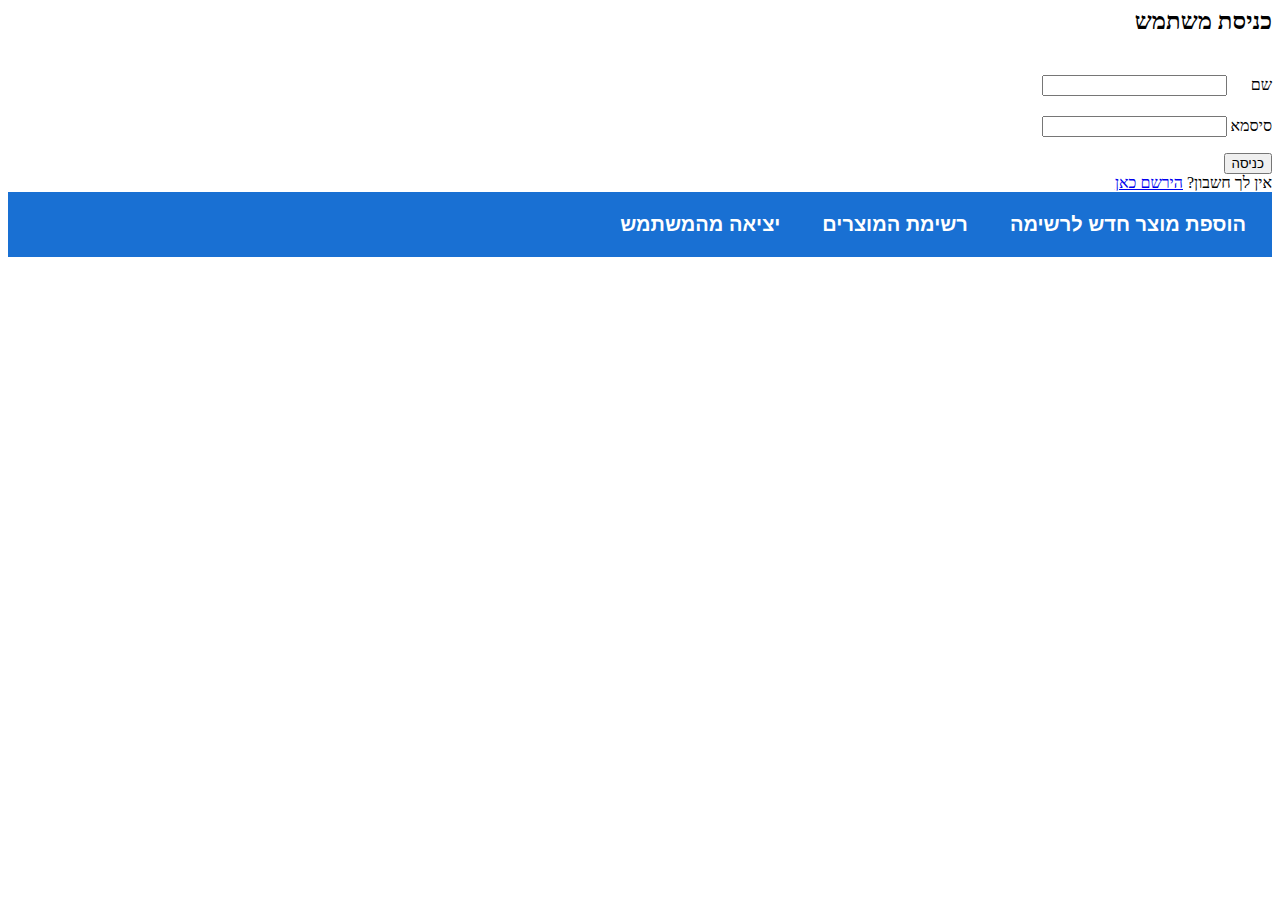
==== index.html @ bd005d29 "second commit" ====
<script src="./spa.js"></script>
<script src="./Communication/network.js"></script>
<script src="./login/login.js"></script>
<script src="./models/user.model.js"></script>
<script src="./register/register.js"></script>
<script src="./Communication/DB.js"></script>

<script src="./Communication/server.js"></script>

<html lang="en" dir="rtl">

<head>
    <meta charset="UTF-8">
    <meta http-equiv="X-UA-Compatible" content="IE=edge">
    <meta name="viewport" content="width=device-width, initial-scale=1.0">
    <title>Document</title>
    <link rel="stylesheet" href="./css/project.css">
</head>

<body>
    <div  class="page active">


        <h2>כניסת משתמש</h2>
        <form>
            <lable>שם</lable>
            <input id="nameLogIn" type="text" />
            <br>
            <lable>סיסמא</lable>
            <input id="passwordLogIn" type="password" />
            <div id="alart"></div>
        </form>
        <button onclick="onSubmit()" id="submitLogIn" data-target="productList" class="navigation-btn">כניסה</button>
        <div>
            <label>אין לך חשבון?</label>
            <a href="#signUp" id="submitMoveToSignUp" data-target="signUp" class="navigation-btn"> הירשם כאן
            </a>
        </div>
    </div>


    <div data-current="signUp" class="page">
        <h2>יצירת משתמש חדש</h2>
        <form>
            <lable>שם פרטי</lable>
            <input name="userName" type="text" />
            <lable>סיסמא</lable>
            <input name="userPassword" type="password" />
            <lable>מייל</lable>
            <input name="userEmail" type="email" />
        </form>
        <button  data-target="pageList" class="navigation-btn-" onclick="SignUP()">הרשמה</button>
    </div>


    <div data-current="pageList" class="page">
        <h2> רשימת הקניות שלי</h2>
    </div>
    <div data-current="newProduct" class="page">
        <h2>הכנס פרטי מוצר</h2>
        <form>
            <label>שם מוצר</label>
            <input id="prudactName" type="text">
            <label>שם החברה </label>
            <input id="prudactCompany" type="text">
            <label>כמות</label>
            <input id="amount" type="text">
        </form>
        <button id="submitProduct">הוספת המוצר לרשימה</button>
    </div>
    <div data-current="productList" class="page">
        <form>
            <h3>שם המוצר</h3>
            <div id="productNameTitle"></div>
            <label>כמות </label>
            <input id="prudactAmount" type="text">
            <label>שם החברה </label>
            <input id="prudactCompany" type="text">
        </form>
        <button id="clearProduct" class="navigation-btn">מחיקת המוצר</button>
        <button id="putProduct" class="navigation-btn">עדכון המוצר</button>
    </div>
    <div id="general">
        <button id="addProduct" data-target="newProduct" class="navigation-btn">הוספת מוצר חדש לרשימה</button>
        <button id="listProduct" data-target="productList" class="navigation-btn">רשימת המוצרים</button>
        <button id="logOut" data-target="logIn" class="navigation-btn" ב>יציאה מהמשתמש</button>
    </div>

</body>
---- css/project.css ----
#general{
    display: flex;
    /* justify-content: space-around; */
    font-size: 30px;
    background-color: rgb(25, 112, 211);
    padding: 20px;
    margin: 0;
}
#logIn{
    background-color: rgb(124, 173, 236);
    color: rgb(25, 112, 211);
    width: 25%;
    height: 300px;
    padding: 40px;
    border-radius: 10px;
    margin: 50px;

}
.page{
    display: none;
    /* min-height: 100%; */
    /* position: fixed; */
}
.active{
    display: block;
}
#general button{
    border:none;
    color: white;
    font-size: 20px;
    font-weight: bold;
    background-color:rgb(25, 112, 211);  
    margin-left: 30px;
}
#nameLogIn ,passwordLogIn{
margin: 20px;
}
#logIn h2{
    font-size: x-large;
}
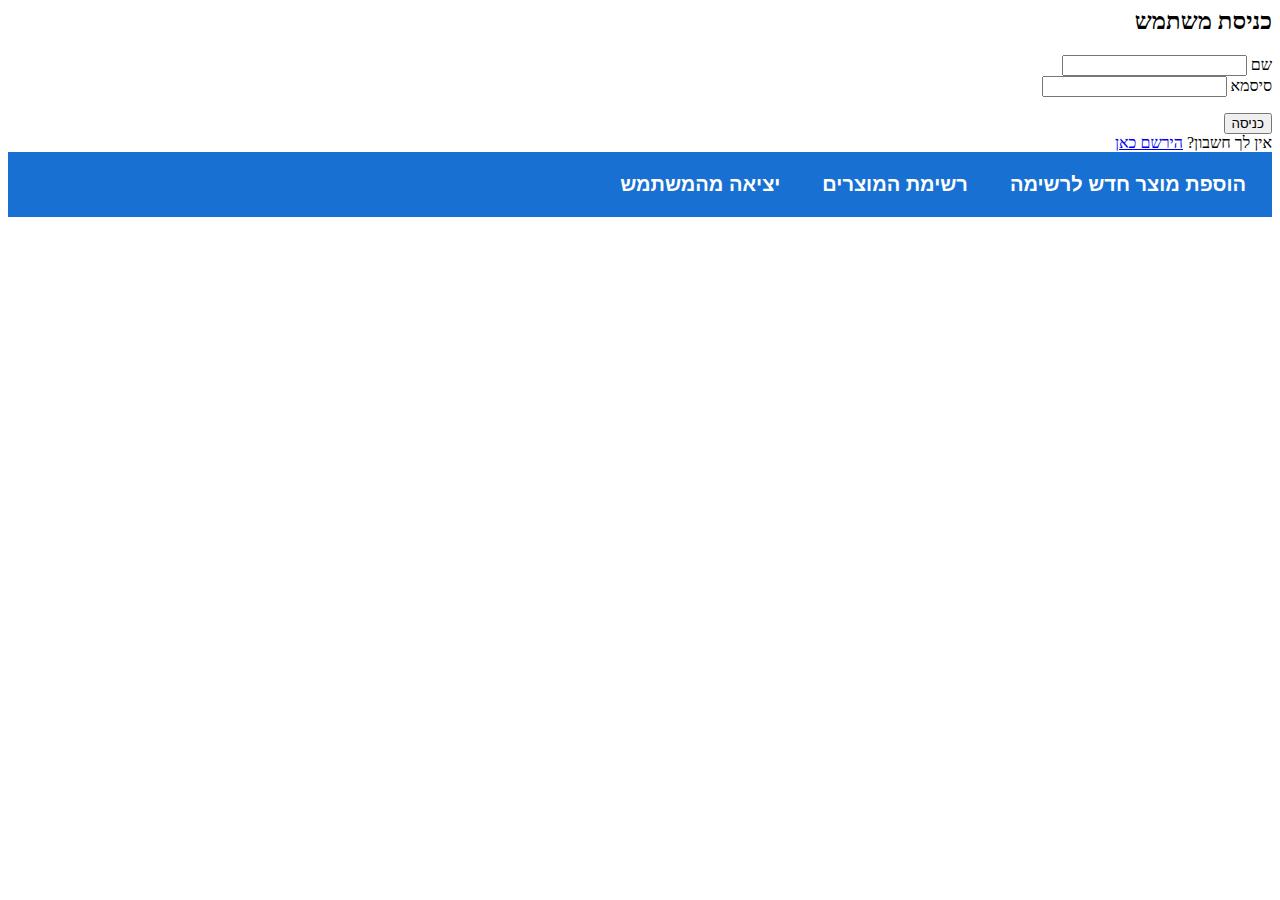
==== commit df851256: "third commit" ====
--- a/index.html
+++ b/index.html
@@ -1,9 +1,11 @@
 <script src="./spa.js"></script>
+<script src="./Communication/DB.js"></script>
+
 <script src="./Communication/network.js"></script>
 <script src="./login/login.js"></script>
 <script src="./models/user.model.js"></script>
 <script src="./register/register.js"></script>
-<script src="./Communication/DB.js"></script>
+
 
 <script src="./Communication/server.js"></script>
 
@@ -18,19 +20,19 @@
 </head>
 
 <body>
-    <div  class="page active">
+    <div class="page active">
 
 
         <h2>כניסת משתמש</h2>
         <form>
             <lable>שם</lable>
-            <input id="nameLogIn" type="text" />
+            <input name="userName" type="text" />
             <br>
             <lable>סיסמא</lable>
-            <input id="passwordLogIn" type="password" />
+            <input name="userPassword" type="password" />
             <div id="alart"></div>
         </form>
-        <button onclick="onSubmit()" id="submitLogIn" data-target="productList" class="navigation-btn">כניסה</button>
+        <button onclick="onSubmit()" id="submitLogIn" data-target="productList" class="navigation-btn-">כניסה</button>
         <div>
             <label>אין לך חשבון?</label>
             <a href="#signUp" id="submitMoveToSignUp" data-target="signUp" class="navigation-btn"> הירשם כאן
@@ -49,7 +51,7 @@
             <lable>מייל</lable>
             <input name="userEmail" type="email" />
         </form>
-        <button  data-target="pageList" class="navigation-btn-" onclick="SignUP()">הרשמה</button>
+        <button data-target="pageList" class="navigation-btn-" onclick="SignUP()">הרשמה</button>
     </div>
 
 
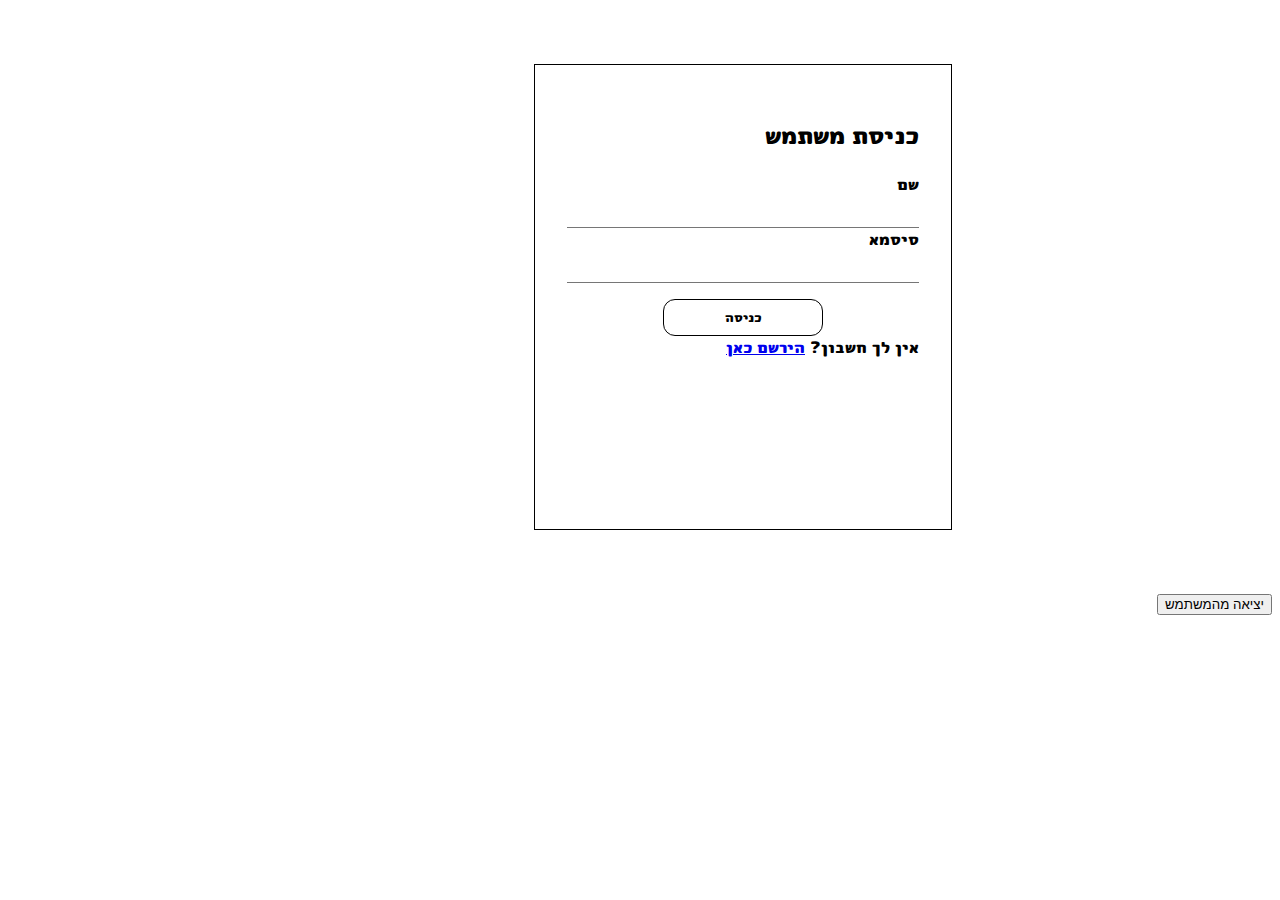
==== commit 72138c47: "fourth" ====
--- a/index.html
+++ b/index.html
@@ -1,12 +1,12 @@
 <script src="./spa.js"></script>
 <script src="./Communication/DB.js"></script>
 
-<script src="./Communication/network.js"></script>
+<script src="./Communication/FXMLHttpRequest.js"></script>
 <script src="./login/login.js"></script>
 <script src="./models/user.model.js"></script>
+<script src="./models/product.model.js"></script>
 <script src="./register/register.js"></script>
-
-
+<script src="./products/products.js"></script>
 <script src="./Communication/server.js"></script>
 
 <html lang="en" dir="rtl">
@@ -20,30 +20,32 @@
 </head>
 
 <body>
-    <div class="page active">
+    <div class="page active wrapper-card">
 
+        <div>
+            <h2>כניסת משתמש</h2>
+            <form class="flex-col">
+                <lable>שם</lable>
+                <input name="userName" type="text" />
 
-        <h2>כניסת משתמש</h2>
-        <form>
-            <lable>שם</lable>
-            <input name="userName" type="text" />
-            <br>
-            <lable>סיסמא</lable>
-            <input name="userPassword" type="password" />
-            <div id="alart"></div>
-        </form>
-        <button onclick="onSubmit()" id="submitLogIn" data-target="productList" class="navigation-btn-">כניסה</button>
-        <div>
-            <label>אין לך חשבון?</label>
-            <a href="#signUp" id="submitMoveToSignUp" data-target="signUp" class="navigation-btn"> הירשם כאן
-            </a>
+                <lable>סיסמא</lable>
+                <input name="userPassword" type="password" />
+
+            </form>
+            <button onclick="onSubmit()" id="submitLogIn" data-target="productList"
+                class="navigation-btn- btn">כניסה</button>
+            <div>
+                <label>אין לך חשבון?</label>
+                <a href="#signUp" id="submitMoveToSignUp" data-target="signUp" class="navigation-btn"> הירשם כאן
+                </a>
+            </div>
         </div>
     </div>
 
 
-    <div data-current="signUp" class="page">
+    <div data-current="signUp" class="page wrapper-card">
         <h2>יצירת משתמש חדש</h2>
-        <form>
+        <form class="flex-col">
             <lable>שם פרטי</lable>
             <input name="userName" type="text" />
             <lable>סיסמא</lable>
@@ -51,41 +53,46 @@
             <lable>מייל</lable>
             <input name="userEmail" type="email" />
         </form>
-        <button data-target="pageList" class="navigation-btn-" onclick="SignUP()">הרשמה</button>
+        <button data-target="productList" onclick="SignUP()" class="btn">הרשמה</button>
     </div>
 
 
-    <div data-current="pageList" class="page">
+    <div data-current="productList" class="page">
         <h2> רשימת הקניות שלי</h2>
-    </div>
-    <div data-current="newProduct" class="page">
-        <h2>הכנס פרטי מוצר</h2>
-        <form>
-            <label>שם מוצר</label>
-            <input id="prudactName" type="text">
-            <label>שם החברה </label>
-            <input id="prudactCompany" type="text">
-            <label>כמות</label>
-            <input id="amount" type="text">
-        </form>
-        <button id="submitProduct">הוספת המוצר לרשימה</button>
-    </div>
-    <div data-current="productList" class="page">
-        <form>
-            <h3>שם המוצר</h3>
-            <div id="productNameTitle"></div>
-            <label>כמות </label>
-            <input id="prudactAmount" type="text">
-            <label>שם החברה </label>
-            <input id="prudactCompany" type="text">
-        </form>
+        <div class="card-list">
+            <form>
+                <h3>שם המוצר</h3>
+                <div id="productName"></div>
+                <label>כמות </label>
+                <input id="prudactAmount" type="text">
+                <label>שם החברה </label>
+                <input id="prudactCompany" type="text">
+            </form>
+        </div>
+        <button data-target="newProduct" class="navigation-btn">הוספת מוצר</button>
         <button id="clearProduct" class="navigation-btn">מחיקת המוצר</button>
         <button id="putProduct" class="navigation-btn">עדכון המוצר</button>
+        <div id="general">
+            <button id="addProduct" data-target="newProduct" class="navigation-btn">הוספת מוצר חדש לרשימה</button>
+            <button id="listProduct" data-target="productList" class="navigation-btn">רשימת המוצרים</button>
+        </div>
     </div>
-    <div id="general">
-        <button id="addProduct" data-target="newProduct" class="navigation-btn">הוספת מוצר חדש לרשימה</button>
-        <button id="listProduct" data-target="productList" class="navigation-btn">רשימת המוצרים</button>
+    <div data-current="newProduct" class="page wrapper-card">
+        <h2>הכנס פרטי מוצר</h2>
+        <form class="flex-col">
+            <label>שם מוצר</label>
+            <input name="productName" type="text">
+            <label>שם החברה </label>
+            <input name="productCompany" type="text">
+            <label>כמות</label>
+            <input name="productAmount" type="text">
+        </form>
+        <button onclick="addProduct()">הוספת המוצר לרשימה</button>
+    </div>
+    <nav>
         <button id="logOut" data-target="logIn" class="navigation-btn" ב>יציאה מהמשתמש</button>
-    </div>
+
+    </nav>
+
 
 </body>--- a/css/project.css
+++ b/css/project.css
@@ -1,4 +1,44 @@
-#general{
+body {
+    font-family: myFirstFont, sans-serif;
+    font-weight: 400;
+}
+@font-face {
+    font-family: myFirstFont;
+    src: url("./fonts/MPLUSRounded1c-Black.ttf");
+}
+.wrapper-card {
+    margin: 4rem 20rem;
+    border: 1px solid black;
+    min-height: 25rem;
+    max-width: 22rem;
+    padding: 2rem;
+}
+.flex-col {
+    display: flex;
+    flex-direction: column;
+}
+input,
+input:hover,
+input:focus {
+    outline: 0;
+
+    /* border: none; */
+    border-width: 0px 0px 1px 0px;
+    height: 2rem;
+}
+.btn {
+    background-color: white;
+    border: 1px solid black;
+    border-radius: 12px;
+    padding: 0.5rem;
+    width: 10rem;
+    font-family: "myFirstFont";
+    font-weight: bold;
+    margin: auto;
+    display: flex;
+    justify-content: center;
+}
+#general {
     display: flex;
     /* justify-content: space-around; */
     font-size: 30px;
@@ -6,7 +46,7 @@
     padding: 20px;
     margin: 0;
 }
-#logIn{
+#logIn {
     background-color: rgb(124, 173, 236);
     color: rgb(25, 112, 211);
     width: 25%;
@@ -14,27 +54,27 @@
     padding: 40px;
     border-radius: 10px;
     margin: 50px;
-
 }
-.page{
+.page {
     display: none;
     /* min-height: 100%; */
     /* position: fixed; */
 }
-.active{
+.active {
     display: block;
 }
-#general button{
-    border:none;
+#general button {
+    border: none;
     color: white;
     font-size: 20px;
     font-weight: bold;
-    background-color:rgb(25, 112, 211);  
+    background-color: rgb(25, 112, 211);
     margin-left: 30px;
 }
-#nameLogIn ,passwordLogIn{
-margin: 20px;
+#nameLogIn,
+passwordLogIn {
+    margin: 20px;
 }
-#logIn h2{
+#logIn h2 {
     font-size: x-large;
-}+}
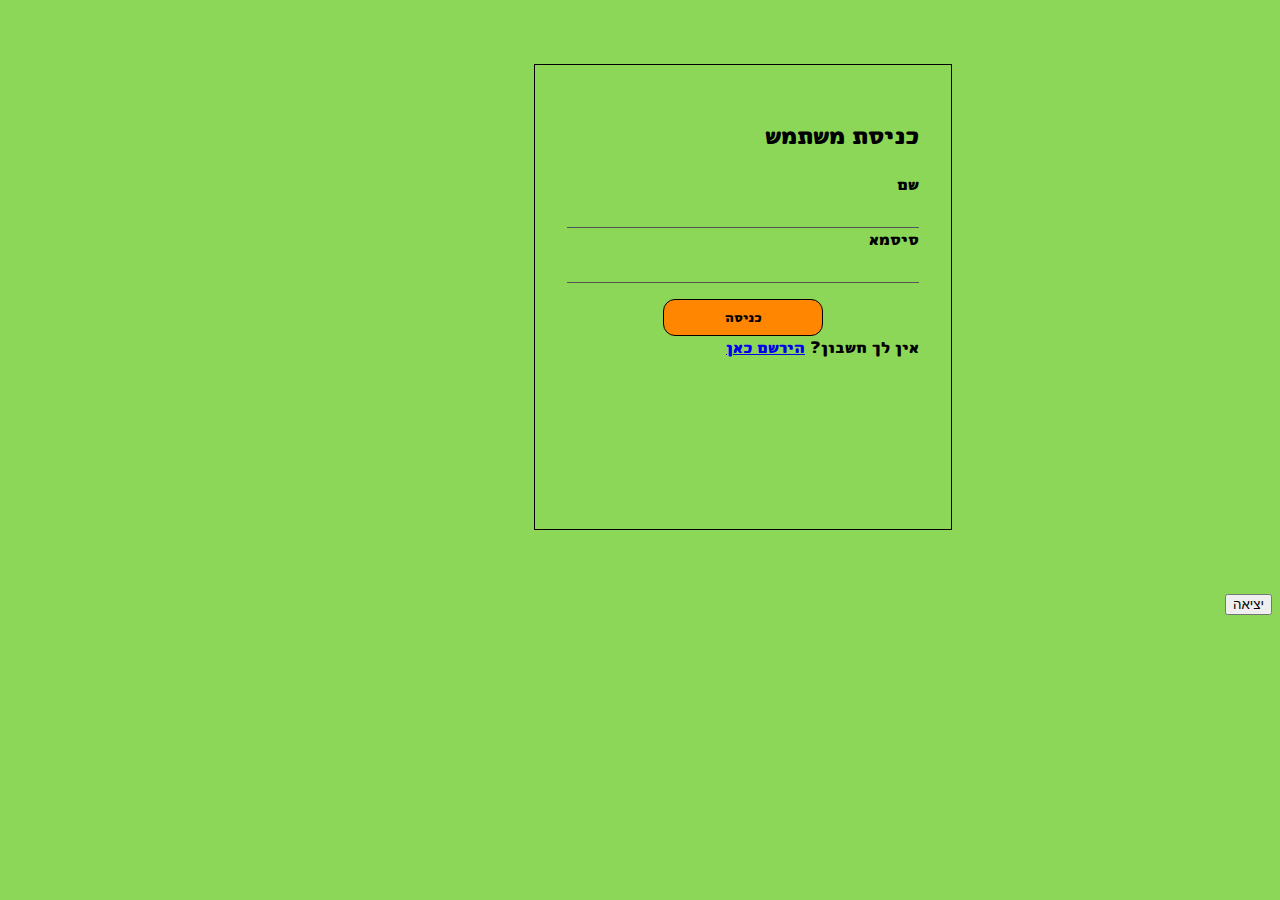
==== commit 3123e06b: "5 commit" ====
--- a/index.html
+++ b/index.html
@@ -1,14 +1,3 @@
-<script src="./spa.js"></script>
-<script src="./Communication/DB.js"></script>
-
-<script src="./Communication/FXMLHttpRequest.js"></script>
-<script src="./login/login.js"></script>
-<script src="./models/user.model.js"></script>
-<script src="./models/product.model.js"></script>
-<script src="./register/register.js"></script>
-<script src="./products/products.js"></script>
-<script src="./Communication/server.js"></script>
-
 <html lang="en" dir="rtl">
 
 <head>
@@ -20,7 +9,7 @@
 </head>
 
 <body>
-    <div class="page active wrapper-card">
+    <div data-current="logIn" class="page active wrapper-card">
 
         <div>
             <h2>כניסת משתמש</h2>
@@ -60,22 +49,10 @@
     <div data-current="productList" class="page">
         <h2> רשימת הקניות שלי</h2>
         <div class="card-list">
-            <form>
-                <h3>שם המוצר</h3>
-                <div id="productName"></div>
-                <label>כמות </label>
-                <input id="prudactAmount" type="text">
-                <label>שם החברה </label>
-                <input id="prudactCompany" type="text">
-            </form>
+
         </div>
         <button data-target="newProduct" class="navigation-btn">הוספת מוצר</button>
-        <button id="clearProduct" class="navigation-btn">מחיקת המוצר</button>
-        <button id="putProduct" class="navigation-btn">עדכון המוצר</button>
-        <div id="general">
-            <button id="addProduct" data-target="newProduct" class="navigation-btn">הוספת מוצר חדש לרשימה</button>
-            <button id="listProduct" data-target="productList" class="navigation-btn">רשימת המוצרים</button>
-        </div>
+
     </div>
     <div data-current="newProduct" class="page wrapper-card">
         <h2>הכנס פרטי מוצר</h2>
@@ -90,9 +67,18 @@
         <button onclick="addProduct()">הוספת המוצר לרשימה</button>
     </div>
     <nav>
-        <button id="logOut" data-target="logIn" class="navigation-btn" ב>יציאה מהמשתמש</button>
+        <button id="logOut" onclick="logOut()" data-target="logIn" class="navigation-btn">יציאה</button>
 
     </nav>
-
+    <script src="./Communication/server.js" ></script>
+    <script src="./spa.js" ></script>
+    <script src="./Communication/DB.js" ></script>
+    
+    <script src="./Communication/FXMLHttpRequest.js" ></script>
+    <script src="./login/login.js" ></script>
+    <script src="./models/user.model.js" ></script>
+    <script src="./models/product.model.js" ></script>
+    <script src="./register/register.js" ></script>
+    <script src="./products/products.js" ></script>
 
 </body>--- a/css/project.css
+++ b/css/project.css
@@ -1,4 +1,10 @@
+:root {
+    --color-orange: #fe8600;
+    --color-green: #8cd757;
+    direction: rtl;
+}
 body {
+    background-color: var(--color-green);
     font-family: myFirstFont, sans-serif;
     font-weight: 400;
 }
@@ -12,6 +18,7 @@
     min-height: 25rem;
     max-width: 22rem;
     padding: 2rem;
+    border-radius: ;
 }
 .flex-col {
     display: flex;
@@ -21,13 +28,14 @@
 input:hover,
 input:focus {
     outline: 0;
-
+    background: transparent;
     /* border: none; */
     border-width: 0px 0px 1px 0px;
+    border-color: black;
     height: 2rem;
 }
 .btn {
-    background-color: white;
+    background-color: var(--color-orange);
     border: 1px solid black;
     border-radius: 12px;
     padding: 0.5rem;
@@ -78,3 +86,20 @@
 #logIn h2 {
     font-size: x-large;
 }
+.card-list {
+    display: flex;
+    flex-wrap: wrap;
+}
+.product-card {
+    border: 1px solid var(--color-orange);
+    background-color: var(--color-orange);
+    border-radius: 5px;
+    max-width: 250px;
+    padding: 15px;
+}
+.product-card button {
+    background-color: var(--color-green);
+    border: 1px solid var(--color-green);
+    padding: 2px;
+    margin: 2px;
+}
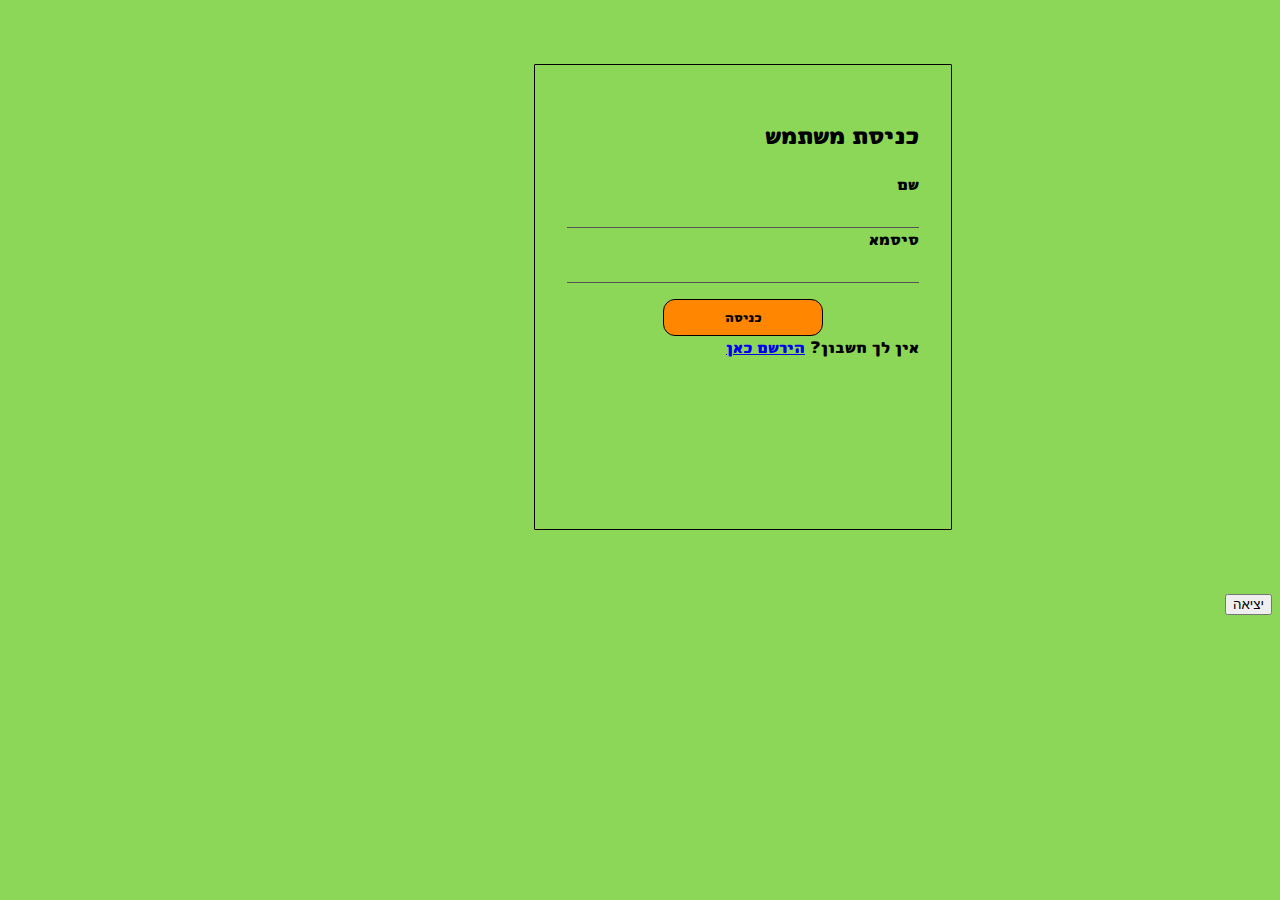
==== commit cb639274: "7 commit" ====
--- a/index.html
+++ b/index.html
@@ -70,11 +70,11 @@
         <button id="logOut" onclick="logOut()" data-target="logIn" class="navigation-btn">יציאה</button>
 
     </nav>
-    <script src="./Communication/server.js" ></script>
+    <script src="./network/server.js" ></script>
     <script src="./spa.js" ></script>
-    <script src="./Communication/DB.js" ></script>
+    <script src="./network/DB.js" ></script>
     
-    <script src="./Communication/FXMLHttpRequest.js" ></script>
+    <script src="./network/FXMLHttpRequest.js" ></script>
     <script src="./login/login.js" ></script>
     <script src="./models/user.model.js" ></script>
     <script src="./models/product.model.js" ></script>
--- a/css/project.css
+++ b/css/project.css
@@ -18,7 +18,7 @@
     min-height: 25rem;
     max-width: 22rem;
     padding: 2rem;
-    border-radius: ;
+    border-radius: 1px;
 }
 .flex-col {
     display: flex;
